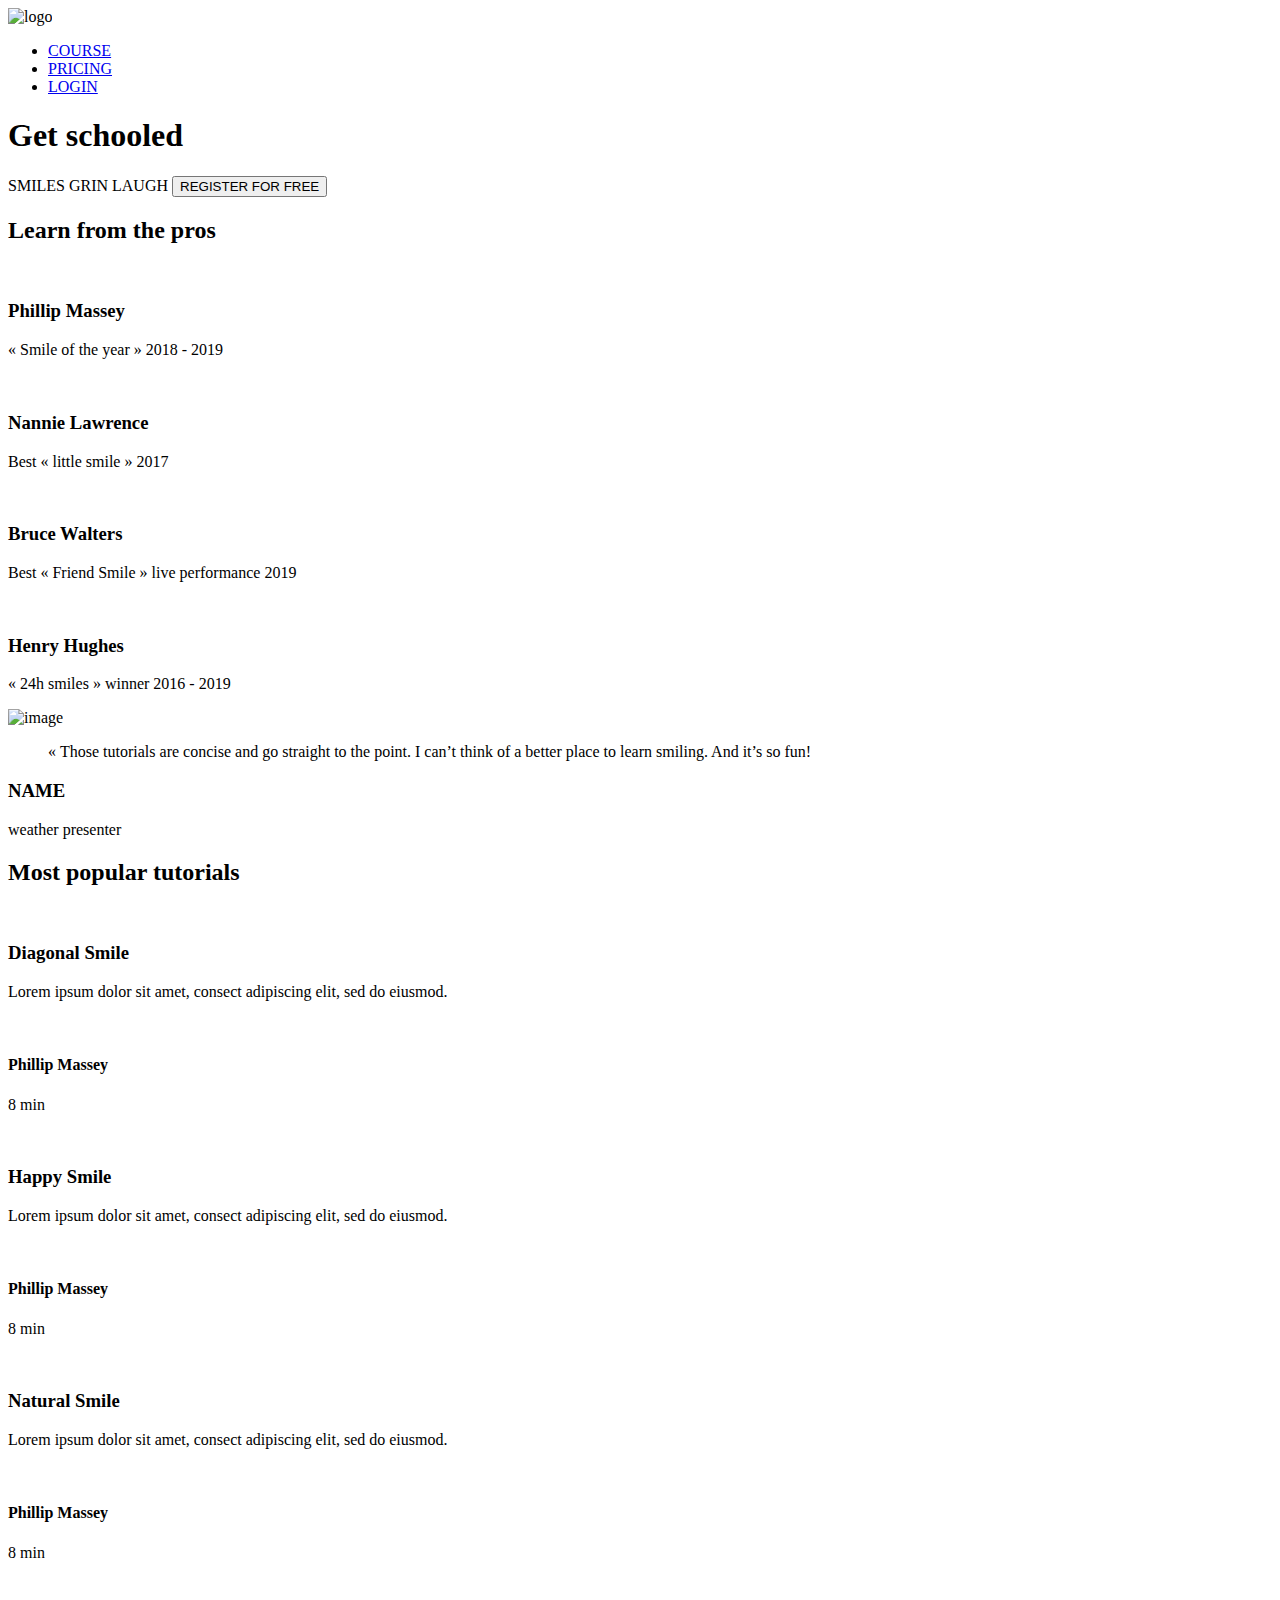
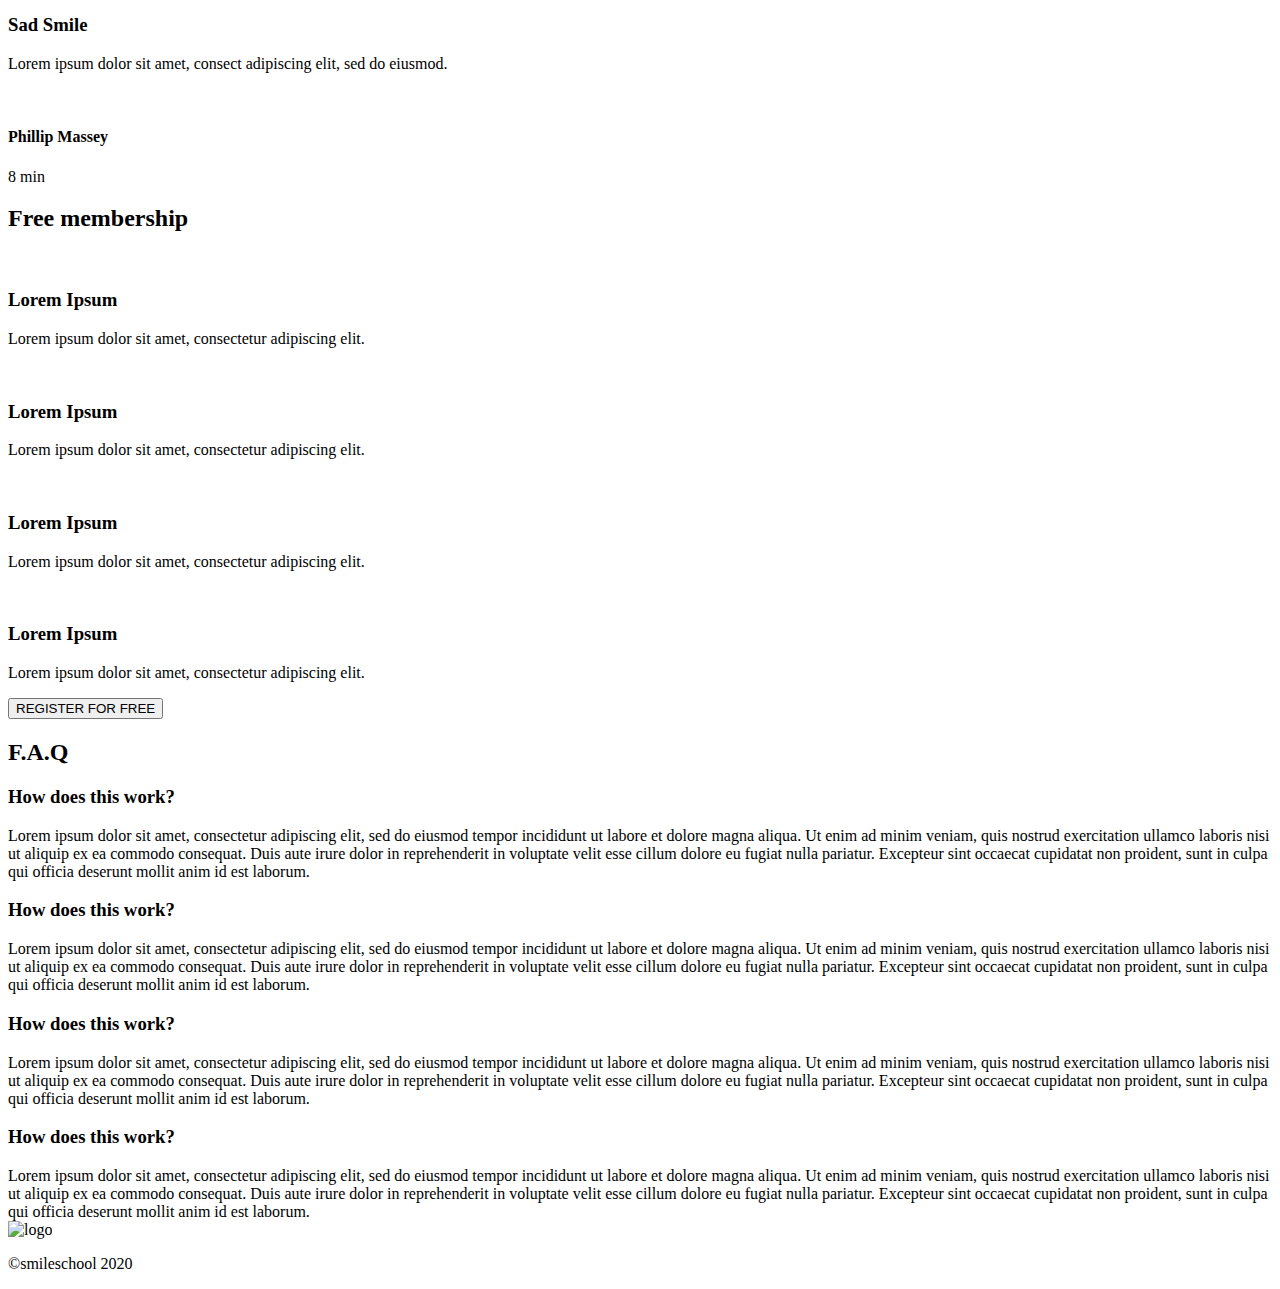
==== css_advanced/index.html @ ab12f5cf "css_advanced" ====
<!DOCTYPE html>
<html lang="en">
<head>
    <meta charset="UTF-8">
    <meta name="viewport" content="width=device-width, initial-scale=1.0">
    <script src="https://kit.fontawesome.com/4a2b055604.js" crossorigin="anonymous"></script>
    <title>Document</title>
</head>
<body>
    <header>
        <nav>
            <img src="https://fakeimg.pl/250x250?text=Sample+Logo" alt="logo">
          
            <ul>
                <li><a href="#">COURSE</a></li>
                <li><a href="#">PRICING</a></li>
                <li><a href="#">LOGIN</a></li>
            </ul>
        </nav>
        
    </header>
    <main>
        <section>
            <div>
                <h1>Get schooled</h1>
                <span>SMILES</span>
                <span>GRIN</span>
                <span>LAUGH</span>
                <button>REGISTER FOR FREE</button>
            </div>
            <div>
                <h2>Learn from the pros</h2>
                <div>
                    <div>
                        <img src="./images/1 (3).png" alt="">
                        <h3>Phillip Massey</h3>
                        <p>« Smile of the year » 2018 - 2019</p>
                    </div>
                    <div>
                        <img src="./images/6.png" alt="">
                        <h3>Nannie Lawrence</h3>
                        <p>Best « little smile » 2017</p>
                    </div>
                    <div>
                        <img src="./images/7.png" alt="">
                        <h3>Bruce Walters</h3>
                        <p>Best « Friend Smile » live performance 2019</p>
                    </div>
                    <div>
                        <img src="./images/8.png" alt="">
                        <h3>Henry Hughes</h3>
                        <p>« 24h smiles » winner 2016 - 2019</p>
                    </div>
                </div>
            </div>
        </section>
        <section>
            <div>
                <img src="./images/Bitmap.png" alt="image">
            </div>
            <div>
                <blockquote>« Those tutorials are concise and go straight to the point. I can’t think of a better place to learn smiling. And it’s so fun!</blockquote>
                <h3>NAME</h3>
                <P>weather presenter</P>
            </div>
        </section>
        <section>
            <h2>Most popular tutorials</h2>
            <div>
                <img src="./images/Bitmap (1).png" alt="">
                <h3>Diagonal Smile</h3>
                <p>Lorem ipsum dolor sit amet, consect adipiscing elit, sed do eiusmod.</p>
                <div>
                    <img src="./images/1 (3).png" alt="">
                    <h4>Phillip Massey</h4>
                </div>
                <div>
                    <div><i class="fa-solid fa-star"></i></div>
                    <div><i class="fa-solid fa-star"></i></div>
                    <div><i class="fa-solid fa-star"></i></div>
                    <div><i class="fa-solid fa-star"></i></div>
                    <div><i class="fa-solid fa-star"></i></div>
                </div>
                <p>8 min</p>
            </div>
            <div>
                <img src="./images/Bitmap (4).png" alt="">
                <h3>Happy Smile</h3>
                <p>Lorem ipsum dolor sit amet, consect adipiscing elit, sed do eiusmod.</p>
                <div>
                    <img src="./images/1 (3).png" alt="">
                    <h4>Phillip Massey</h4>
                </div>
                <div>
                    <div><i class="fa-solid fa-star"></i></div>
                    <div><i class="fa-solid fa-star"></i></div>
                    <div><i class="fa-solid fa-star"></i></div>
                    <div><i class="fa-solid fa-star"></i></div>
                    <div><i class="fa-solid fa-star"></i></div>
                </div>
                <p>8 min</p>
            </div>
            <div>
                <img src="./images/Bitmap (3).png" alt="">
                <h3>Natural Smile</h3>
                <p>Lorem ipsum dolor sit amet, consect adipiscing elit, sed do eiusmod.</p>
                <div>
                    <img src="./images/1 (3).png" alt="">
                    <h4>Phillip Massey</h4>
                </div>
                <div>
                    <div><i class="fa-solid fa-star"></i></div>
                    <div><i class="fa-solid fa-star"></i></div>
                    <div><i class="fa-solid fa-star"></i></div>
                    <div><i class="fa-solid fa-star"></i></div>
                    <div><i class="fa-solid fa-star"></i></div>
                </div>
                <p>8 min</p>
            </div>
            <div>
                <img src="./images/Bitmap (2).png" alt="">
                <h3>Sad Smile</h3>
                <p>Lorem ipsum dolor sit amet, consect adipiscing elit, sed do eiusmod.</p>
                <div>
                    <img src="./images/1 (3).png" alt="">
                    <h4>Phillip Massey</h4>
                </div>
                <div>
                    <div><i class="fa-solid fa-star"></i></div>
                    <div><i class="fa-solid fa-star"></i></div>
                    <div><i class="fa-solid fa-star"></i></div>
                    <div><i class="fa-solid fa-star"></i></div>
                    <div><i class="fa-solid fa-star"></i></div>
                </div>
                <p>8 min</p>
            </div>
        </section>
        <section>
            <h2>Free membership</h2>
            <div>
                <img src="./images/smile.svg" alt="">
                <h3>Lorem Ipsum</h3>
                <p>Lorem ipsum dolor sit amet, consectetur adipiscing elit.</p>
            </div>
            <div>
                <img src="./images/smile.svg" alt="">
                <h3>Lorem Ipsum</h3>
                <p>Lorem ipsum dolor sit amet, consectetur adipiscing elit.</p>
            </div>
            <div>
                <img src="./images/smile.svg" alt="">
                <h3>Lorem Ipsum</h3>
                <p>Lorem ipsum dolor sit amet, consectetur adipiscing elit.</p>
            </div>
            <div>
                <img src="./images/smile.svg" alt="">
                <h3>Lorem Ipsum</h3>
                <p>Lorem ipsum dolor sit amet, consectetur adipiscing elit.</p>
            </div>
            <button>REGISTER FOR FREE</button>
        </section>
        <section>
            <h2>F.A.Q</h2>
            <div>
                <div>
                    <div>
                        <h3>How does this work?</h3>
                    </div>
                    <div>
                        Lorem ipsum dolor sit amet, consectetur adipiscing elit, sed do eiusmod tempor incididunt ut labore et dolore magna aliqua. Ut enim ad minim veniam, quis nostrud exercitation ullamco laboris nisi ut aliquip ex ea commodo consequat. Duis aute irure dolor in reprehenderit in voluptate velit esse cillum dolore eu fugiat nulla pariatur. Excepteur sint occaecat cupidatat non proident, sunt in culpa qui officia deserunt mollit anim id est laborum.
                    </div>

                    <div>
                        <h3>How does this work?</h3>
                    </div>
                    <div>
                        Lorem ipsum dolor sit amet, consectetur adipiscing elit, sed do eiusmod tempor incididunt ut labore et dolore magna aliqua. Ut enim ad minim veniam, quis nostrud exercitation ullamco laboris nisi ut aliquip ex ea commodo consequat. Duis aute irure dolor in reprehenderit in voluptate velit esse cillum dolore eu fugiat nulla pariatur. Excepteur sint occaecat cupidatat non proident, sunt in culpa qui officia deserunt mollit anim id est laborum.
                    </div>
                </div>
                <div>
                    <div>
                        <h3>How does this work?</h3>
                    </div>
                    <div>
                        Lorem ipsum dolor sit amet, consectetur adipiscing elit, sed do eiusmod tempor incididunt ut labore et dolore magna aliqua. Ut enim ad minim veniam, quis nostrud exercitation ullamco laboris nisi ut aliquip ex ea commodo consequat. Duis aute irure dolor in reprehenderit in voluptate velit esse cillum dolore eu fugiat nulla pariatur. Excepteur sint occaecat cupidatat non proident, sunt in culpa qui officia deserunt mollit anim id est laborum.
                    </div>
                    <div>
                        <h3>How does this work?</h3>
                    </div>
                    <div>
                        Lorem ipsum dolor sit amet, consectetur adipiscing elit, sed do eiusmod tempor incididunt ut labore et dolore magna aliqua. Ut enim ad minim veniam, quis nostrud exercitation ullamco laboris nisi ut aliquip ex ea commodo consequat. Duis aute irure dolor in reprehenderit in voluptate velit esse cillum dolore eu fugiat nulla pariatur. Excepteur sint occaecat cupidatat non proident, sunt in culpa qui officia deserunt mollit anim id est laborum.
                    </div>
                </div>
            </div>
        </section>
    </main>
    <footer>
        <section>
            <div>
                <img src="https://fakeimg.pl/250x250?text=Sample+Logo" alt="logo">
                <div>
                    <i class="fa-brands fa-facebook"></i>
                    <i class="fa-brands fa-twitter"></i>
                    <i class="fa-brands fa-instagram"></i>
                </div>
            </div>
            <p>©smileschool 2020</p>
        </section>
    </footer>
</body>
</html>
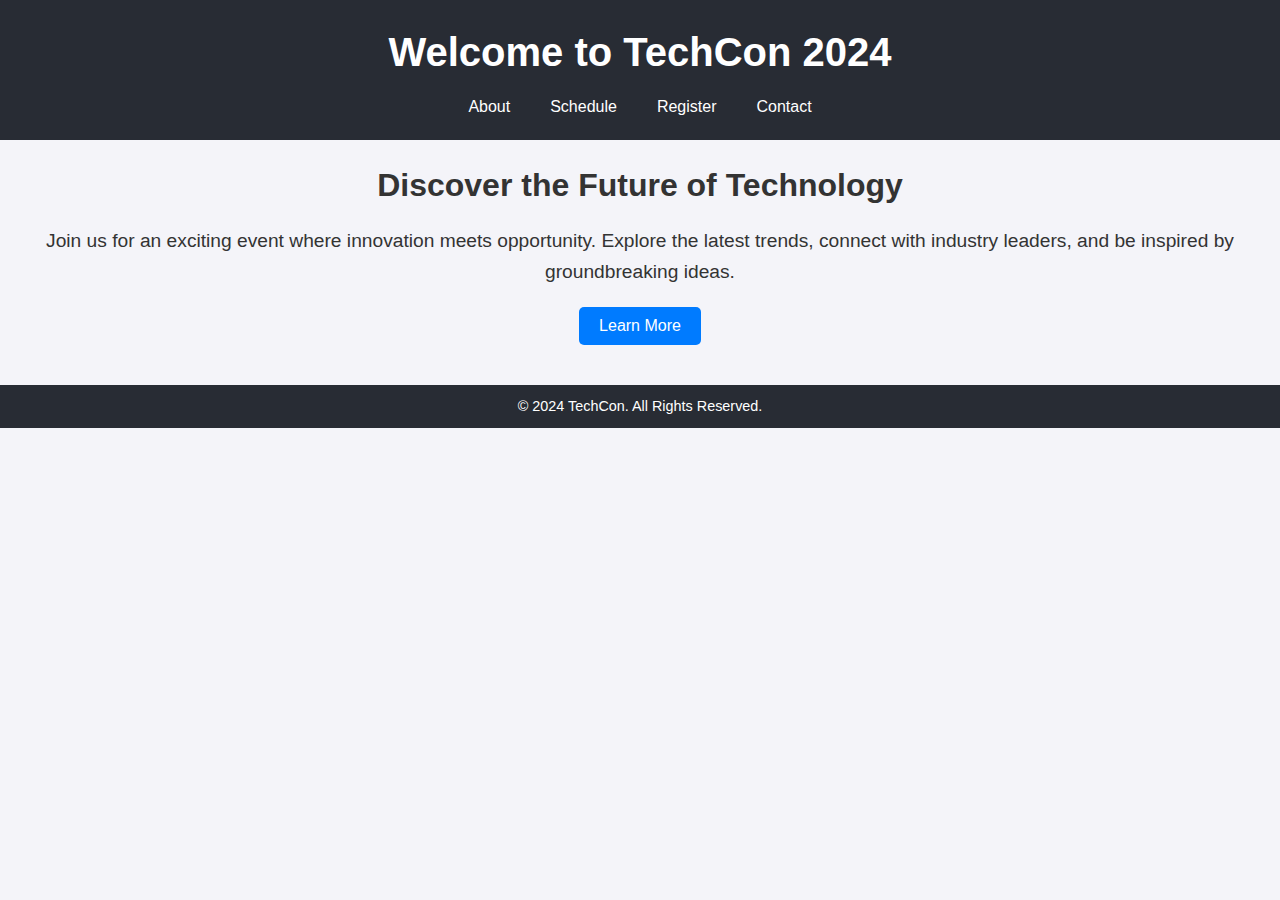
==== commit e7e86140: "css_advanced" ====
--- a/css_advanced/index.html
+++ b/css_advanced/index.html
@@ -3,209 +3,36 @@
 <head>
     <meta charset="UTF-8">
     <meta name="viewport" content="width=device-width, initial-scale=1.0">
-    <script src="https://kit.fontawesome.com/4a2b055604.js" crossorigin="anonymous"></script>
-    <title>Document</title>
+    <title>TechCon 2024</title>
+    <!-- Link to the CSS file -->
+    <link rel="stylesheet" href="styles.css">
 </head>
 <body>
+    <!-- Header Section -->
     <header>
+        <h1>Welcome to TechCon 2024</h1>
         <nav>
-            <img src="https://fakeimg.pl/250x250?text=Sample+Logo" alt="logo">
-          
             <ul>
-                <li><a href="#">COURSE</a></li>
-                <li><a href="#">PRICING</a></li>
-                <li><a href="#">LOGIN</a></li>
+                <li><a href="about.html">About</a></li>
+                <li><a href="schedule.html">Schedule</a></li>
+                <li><a href="register.html">Register</a></li>
+                <li><a href="contact.html">Contact</a></li>
             </ul>
         </nav>
-        
     </header>
+
+    <!-- Main Content -->
     <main>
-        <section>
-            <div>
-                <h1>Get schooled</h1>
-                <span>SMILES</span>
-                <span>GRIN</span>
-                <span>LAUGH</span>
-                <button>REGISTER FOR FREE</button>
-            </div>
-            <div>
-                <h2>Learn from the pros</h2>
-                <div>
-                    <div>
-                        <img src="./images/1 (3).png" alt="">
-                        <h3>Phillip Massey</h3>
-                        <p>« Smile of the year » 2018 - 2019</p>
-                    </div>
-                    <div>
-                        <img src="./images/6.png" alt="">
-                        <h3>Nannie Lawrence</h3>
-                        <p>Best « little smile » 2017</p>
-                    </div>
-                    <div>
-                        <img src="./images/7.png" alt="">
-                        <h3>Bruce Walters</h3>
-                        <p>Best « Friend Smile » live performance 2019</p>
-                    </div>
-                    <div>
-                        <img src="./images/8.png" alt="">
-                        <h3>Henry Hughes</h3>
-                        <p>« 24h smiles » winner 2016 - 2019</p>
-                    </div>
-                </div>
-            </div>
-        </section>
-        <section>
-            <div>
-                <img src="./images/Bitmap.png" alt="image">
-            </div>
-            <div>
-                <blockquote>« Those tutorials are concise and go straight to the point. I can’t think of a better place to learn smiling. And it’s so fun!</blockquote>
-                <h3>NAME</h3>
-                <P>weather presenter</P>
-            </div>
-        </section>
-        <section>
-            <h2>Most popular tutorials</h2>
-            <div>
-                <img src="./images/Bitmap (1).png" alt="">
-                <h3>Diagonal Smile</h3>
-                <p>Lorem ipsum dolor sit amet, consect adipiscing elit, sed do eiusmod.</p>
-                <div>
-                    <img src="./images/1 (3).png" alt="">
-                    <h4>Phillip Massey</h4>
-                </div>
-                <div>
-                    <div><i class="fa-solid fa-star"></i></div>
-                    <div><i class="fa-solid fa-star"></i></div>
-                    <div><i class="fa-solid fa-star"></i></div>
-                    <div><i class="fa-solid fa-star"></i></div>
-                    <div><i class="fa-solid fa-star"></i></div>
-                </div>
-                <p>8 min</p>
-            </div>
-            <div>
-                <img src="./images/Bitmap (4).png" alt="">
-                <h3>Happy Smile</h3>
-                <p>Lorem ipsum dolor sit amet, consect adipiscing elit, sed do eiusmod.</p>
-                <div>
-                    <img src="./images/1 (3).png" alt="">
-                    <h4>Phillip Massey</h4>
-                </div>
-                <div>
-                    <div><i class="fa-solid fa-star"></i></div>
-                    <div><i class="fa-solid fa-star"></i></div>
-                    <div><i class="fa-solid fa-star"></i></div>
-                    <div><i class="fa-solid fa-star"></i></div>
-                    <div><i class="fa-solid fa-star"></i></div>
-                </div>
-                <p>8 min</p>
-            </div>
-            <div>
-                <img src="./images/Bitmap (3).png" alt="">
-                <h3>Natural Smile</h3>
-                <p>Lorem ipsum dolor sit amet, consect adipiscing elit, sed do eiusmod.</p>
-                <div>
-                    <img src="./images/1 (3).png" alt="">
-                    <h4>Phillip Massey</h4>
-                </div>
-                <div>
-                    <div><i class="fa-solid fa-star"></i></div>
-                    <div><i class="fa-solid fa-star"></i></div>
-                    <div><i class="fa-solid fa-star"></i></div>
-                    <div><i class="fa-solid fa-star"></i></div>
-                    <div><i class="fa-solid fa-star"></i></div>
-                </div>
-                <p>8 min</p>
-            </div>
-            <div>
-                <img src="./images/Bitmap (2).png" alt="">
-                <h3>Sad Smile</h3>
-                <p>Lorem ipsum dolor sit amet, consect adipiscing elit, sed do eiusmod.</p>
-                <div>
-                    <img src="./images/1 (3).png" alt="">
-                    <h4>Phillip Massey</h4>
-                </div>
-                <div>
-                    <div><i class="fa-solid fa-star"></i></div>
-                    <div><i class="fa-solid fa-star"></i></div>
-                    <div><i class="fa-solid fa-star"></i></div>
-                    <div><i class="fa-solid fa-star"></i></div>
-                    <div><i class="fa-solid fa-star"></i></div>
-                </div>
-                <p>8 min</p>
-            </div>
-        </section>
-        <section>
-            <h2>Free membership</h2>
-            <div>
-                <img src="./images/smile.svg" alt="">
-                <h3>Lorem Ipsum</h3>
-                <p>Lorem ipsum dolor sit amet, consectetur adipiscing elit.</p>
-            </div>
-            <div>
-                <img src="./images/smile.svg" alt="">
-                <h3>Lorem Ipsum</h3>
-                <p>Lorem ipsum dolor sit amet, consectetur adipiscing elit.</p>
-            </div>
-            <div>
-                <img src="./images/smile.svg" alt="">
-                <h3>Lorem Ipsum</h3>
-                <p>Lorem ipsum dolor sit amet, consectetur adipiscing elit.</p>
-            </div>
-            <div>
-                <img src="./images/smile.svg" alt="">
-                <h3>Lorem Ipsum</h3>
-                <p>Lorem ipsum dolor sit amet, consectetur adipiscing elit.</p>
-            </div>
-            <button>REGISTER FOR FREE</button>
-        </section>
-        <section>
-            <h2>F.A.Q</h2>
-            <div>
-                <div>
-                    <div>
-                        <h3>How does this work?</h3>
-                    </div>
-                    <div>
-                        Lorem ipsum dolor sit amet, consectetur adipiscing elit, sed do eiusmod tempor incididunt ut labore et dolore magna aliqua. Ut enim ad minim veniam, quis nostrud exercitation ullamco laboris nisi ut aliquip ex ea commodo consequat. Duis aute irure dolor in reprehenderit in voluptate velit esse cillum dolore eu fugiat nulla pariatur. Excepteur sint occaecat cupidatat non proident, sunt in culpa qui officia deserunt mollit anim id est laborum.
-                    </div>
-
-                    <div>
-                        <h3>How does this work?</h3>
-                    </div>
-                    <div>
-                        Lorem ipsum dolor sit amet, consectetur adipiscing elit, sed do eiusmod tempor incididunt ut labore et dolore magna aliqua. Ut enim ad minim veniam, quis nostrud exercitation ullamco laboris nisi ut aliquip ex ea commodo consequat. Duis aute irure dolor in reprehenderit in voluptate velit esse cillum dolore eu fugiat nulla pariatur. Excepteur sint occaecat cupidatat non proident, sunt in culpa qui officia deserunt mollit anim id est laborum.
-                    </div>
-                </div>
-                <div>
-                    <div>
-                        <h3>How does this work?</h3>
-                    </div>
-                    <div>
-                        Lorem ipsum dolor sit amet, consectetur adipiscing elit, sed do eiusmod tempor incididunt ut labore et dolore magna aliqua. Ut enim ad minim veniam, quis nostrud exercitation ullamco laboris nisi ut aliquip ex ea commodo consequat. Duis aute irure dolor in reprehenderit in voluptate velit esse cillum dolore eu fugiat nulla pariatur. Excepteur sint occaecat cupidatat non proident, sunt in culpa qui officia deserunt mollit anim id est laborum.
-                    </div>
-                    <div>
-                        <h3>How does this work?</h3>
-                    </div>
-                    <div>
-                        Lorem ipsum dolor sit amet, consectetur adipiscing elit, sed do eiusmod tempor incididunt ut labore et dolore magna aliqua. Ut enim ad minim veniam, quis nostrud exercitation ullamco laboris nisi ut aliquip ex ea commodo consequat. Duis aute irure dolor in reprehenderit in voluptate velit esse cillum dolore eu fugiat nulla pariatur. Excepteur sint occaecat cupidatat non proident, sunt in culpa qui officia deserunt mollit anim id est laborum.
-                    </div>
-                </div>
-            </div>
+        <section id="welcome">
+            <h2>Discover the Future of Technology</h2>
+            <p>Join us for an exciting event where innovation meets opportunity. Explore the latest trends, connect with industry leaders, and be inspired by groundbreaking ideas.</p>
+            <button>Learn More</button>
         </section>
     </main>
+
+    <!-- Footer Section -->
     <footer>
-        <section>
-            <div>
-                <img src="https://fakeimg.pl/250x250?text=Sample+Logo" alt="logo">
-                <div>
-                    <i class="fa-brands fa-facebook"></i>
-                    <i class="fa-brands fa-twitter"></i>
-                    <i class="fa-brands fa-instagram"></i>
-                </div>
-            </div>
-            <p>©smileschool 2020</p>
-        </section>
+        <p>&copy; 2024 TechCon. All Rights Reserved.</p>
     </footer>
 </body>
-</html>+</html>
--- a/css_advanced/styles.css
+++ b/css_advanced/styles.css
@@ -0,0 +1,88 @@
+/* General Reset */
+* {
+    margin: 0;
+    padding: 0;
+    box-sizing: border-box;
+}
+
+/* Body Styling */
+body {
+    font-family: Arial, sans-serif;
+    color: #333;
+    line-height: 1.6;
+    background-color: #f4f4f9;
+}
+
+/* Header */
+header {
+    background-color: #282c34;
+    color: #ffffff;
+    padding: 20px 0;
+    text-align: center;
+}
+
+header h1 {
+    font-size: 2.5rem;
+    margin-bottom: 10px;
+}
+
+header nav ul {
+    list-style: none;
+    display: flex;
+    justify-content: center;
+    gap: 20px;
+}
+
+header nav ul li a {
+    color: #ffffff;
+    text-decoration: none;
+    font-size: 1rem;
+    padding: 5px 10px;
+    transition: background-color 0.3s ease;
+}
+
+header nav ul li a:hover {
+    background-color: #444;
+    border-radius: 5px;
+}
+
+/* Main Section */
+main {
+    padding: 20px;
+    text-align: center;
+}
+
+main h2 {
+    font-size: 2rem;
+    margin-bottom: 15px;
+}
+
+main p {
+    font-size: 1.2rem;
+    margin-bottom: 20px;
+}
+
+main button {
+    padding: 10px 20px;
+    font-size: 1rem;
+    background-color: #007bff;
+    color: #fff;
+    border: none;
+    border-radius: 5px;
+    cursor: pointer;
+    transition: background-color 0.3s ease;
+}
+
+main button:hover {
+    background-color: #0056b3;
+}
+
+/* Footer */
+footer {
+    background-color: #282c34;
+    color: #ffffff;
+    text-align: center;
+    padding: 10px 0;
+    margin-top: 20px;
+    font-size: 0.9rem;
+}
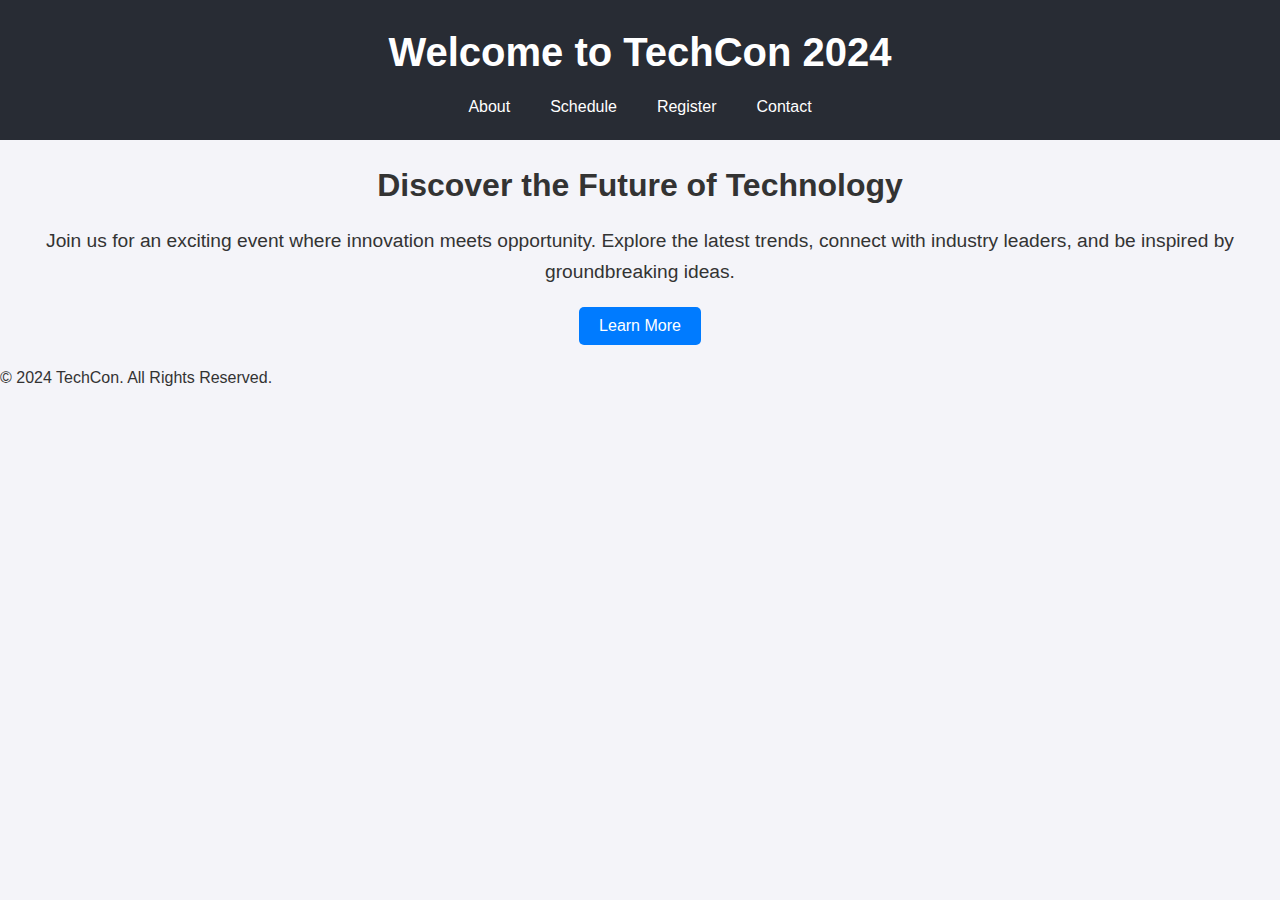
==== commit 3dee15e4: "css_advanced" ====
--- a/css_advanced/index.html
+++ b/css_advanced/index.html
@@ -31,7 +31,7 @@
     </main>
 
     <!-- Footer Section -->
-    <footer>
+    <footerclass="works_on_smartphone">
         <p>&copy; 2024 TechCon. All Rights Reserved.</p>
     </footer>
 </body>
--- a/css_advanced/styles.css
+++ b/css_advanced/styles.css
@@ -60,6 +60,13 @@
 main p {
     font-size: 1.2rem;
     margin-bottom: 20px;
+    * works_on_smartphone Class */
+.works_on_smartphone {
+    padding: 15px;
+    font-size: 1rem;
+    text-align: center;
+    margin: 10px auto;
+}
 }
 
 main button {
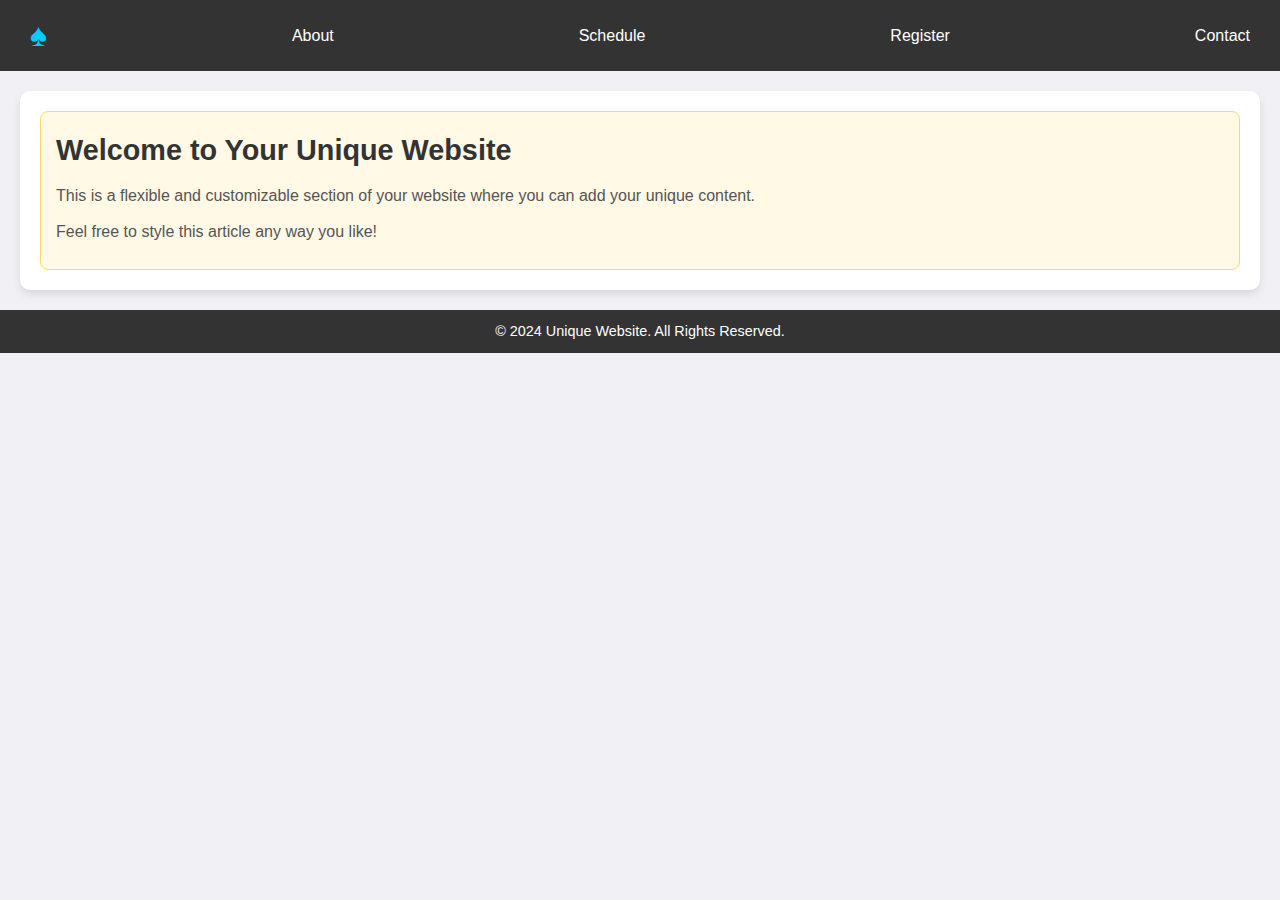
==== commit 35e968ba: "Replaced old code with updated HTML and CSS" ====
--- a/css_advanced/index.html
+++ b/css_advanced/index.html
@@ -3,16 +3,16 @@
 <head>
     <meta charset="UTF-8">
     <meta name="viewport" content="width=device-width, initial-scale=1.0">
-    <title>TechCon 2024</title>
-    <!-- Link to the CSS file -->
+    <title>Unique Website</title>
     <link rel="stylesheet" href="styles.css">
 </head>
 <body>
     <!-- Header Section -->
     <header>
-        <h1>Welcome to TechCon 2024</h1>
         <nav>
+            <!-- Logo -->
             <ul>
+                <li class="logo">&spades; <!-- Unicode character as logo --></li>
                 <li><a href="about.html">About</a></li>
                 <li><a href="schedule.html">Schedule</a></li>
                 <li><a href="register.html">Register</a></li>
@@ -23,16 +23,16 @@
 
     <!-- Main Content -->
     <main>
-        <section id="welcome">
-            <h2>Discover the Future of Technology</h2>
-            <p>Join us for an exciting event where innovation meets opportunity. Explore the latest trends, connect with industry leaders, and be inspired by groundbreaking ideas.</p>
-            <button>Learn More</button>
-        </section>
+        <article>
+            <h1>Welcome to Your Unique Website</h1>
+            <p>This is a flexible and customizable section of your website where you can add your unique content.</p>
+            <p>Feel free to style this article any way you like!</p>
+        </article>
     </main>
 
     <!-- Footer Section -->
-    <footerclass="works_on_smartphone">
-        <p>&copy; 2024 TechCon. All Rights Reserved.</p>
+    <footer>
+        <p>&copy; 2024 Unique Website. All Rights Reserved.</p>
     </footer>
 </body>
 </html>
--- a/css_advanced/styles.css
+++ b/css_advanced/styles.css
@@ -8,88 +8,94 @@
 /* Body Styling */
 body {
     font-family: Arial, sans-serif;
+    background-color: #f0f0f5;
     color: #333;
     line-height: 1.6;
-    background-color: #f4f4f9;
 }
 
 /* Header */
 header {
-    background-color: #282c34;
-    color: #ffffff;
-    padding: 20px 0;
-    text-align: center;
-}
-
-header h1 {
-    font-size: 2.5rem;
-    margin-bottom: 10px;
+    background-color: #333;
+    color: white;
+    padding: 10px 0;
 }
 
 header nav ul {
+    display: flex;
+    justify-content: space-between;
+    align-items: center;
     list-style: none;
-    display: flex;
-    justify-content: center;
-    gap: 20px;
+    padding: 0 20px;
+}
+
+header nav ul li {
+    margin: 0 10px;
 }
 
 header nav ul li a {
-    color: #ffffff;
     text-decoration: none;
+    color: white;
     font-size: 1rem;
-    padding: 5px 10px;
-    transition: background-color 0.3s ease;
+    transition: color 0.3s ease;
 }
 
 header nav ul li a:hover {
-    background-color: #444;
-    border-radius: 5px;
+    color: #00ccff;
+}
+
+/* Logo Styling */
+.logo {
+    font-size: 2rem;
+    color: #00ccff;
+    font-weight: bold;
 }
 
 /* Main Section */
 main {
     padding: 20px;
-    text-align: center;
+    background-color: white;
+    margin: 20px;
+    border-radius: 10px;
+    box-shadow: 0 4px 8px rgba(0, 0, 0, 0.1);
 }
 
-main h2 {
-    font-size: 2rem;
-    margin-bottom: 15px;
+article {
+    background-color: #fff9e6;
+    padding: 15px;
+    border-radius: 8px;
+    border: 1px solid #ffd966;
 }
 
-main p {
-    font-size: 1.2rem;
-    margin-bottom: 20px;
-    * works_on_smartphone Class */
-.works_on_smartphone {
-    padding: 15px;
-    font-size: 1rem;
-    text-align: center;
-    margin: 10px auto;
-}
+article h1 {
+    color: #333;
+    font-size: 1.8rem;
+    margin-bottom: 10px;
 }
 
-main button {
-    padding: 10px 20px;
+article p {
     font-size: 1rem;
-    background-color: #007bff;
-    color: #fff;
-    border: none;
-    border-radius: 5px;
-    cursor: pointer;
-    transition: background-color 0.3s ease;
-}
-
-main button:hover {
-    background-color: #0056b3;
+    margin-bottom: 10px;
+    color: #555;
 }
 
 /* Footer */
 footer {
-    background-color: #282c34;
-    color: #ffffff;
+    background-color: #333;
+    color: white;
     text-align: center;
     padding: 10px 0;
     margin-top: 20px;
     font-size: 0.9rem;
 }
+
+/* Responsive Design */
+@media (max-width: 768px) {
+    header nav ul {
+        flex-direction: column;
+        align-items: flex-start;
+    }
+
+    .logo {
+        margin-bottom: 10px;
+    }
+}
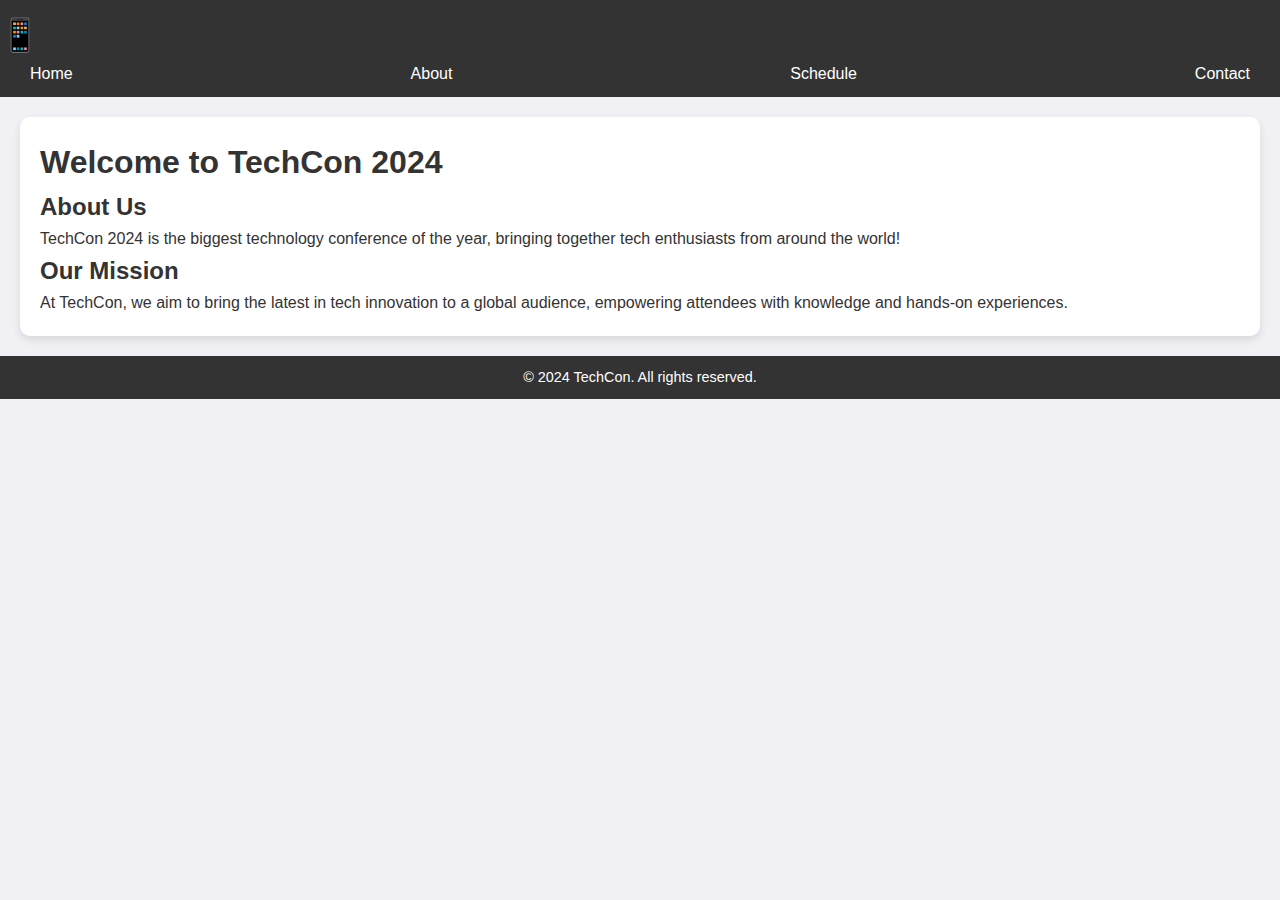
==== commit bd6c624f: "Add new HTML project files to css_advanced directory" ====
--- a/css_advanced/index.html
+++ b/css_advanced/index.html
@@ -3,36 +3,37 @@
 <head>
     <meta charset="UTF-8">
     <meta name="viewport" content="width=device-width, initial-scale=1.0">
-    <title>Unique Website</title>
+    <title>TechCon 2024</title>
     <link rel="stylesheet" href="styles.css">
 </head>
 <body>
-    <!-- Header Section -->
     <header>
+        <div class="logo">📱</div>
         <nav>
-            <!-- Logo -->
             <ul>
-                <li class="logo">&spades; <!-- Unicode character as logo --></li>
+                <li><a href="index.html">Home</a></li>
                 <li><a href="about.html">About</a></li>
                 <li><a href="schedule.html">Schedule</a></li>
-                <li><a href="register.html">Register</a></li>
                 <li><a href="contact.html">Contact</a></li>
             </ul>
         </nav>
     </header>
 
-    <!-- Main Content -->
     <main>
-        <article>
-            <h1>Welcome to Your Unique Website</h1>
-            <p>This is a flexible and customizable section of your website where you can add your unique content.</p>
-            <p>Feel free to style this article any way you like!</p>
-        </article>
+        <h1>Welcome to TechCon 2024</h1>
+        <section>
+            <h2>About Us</h2>
+            <p>TechCon 2024 is the biggest technology conference of the year, bringing together tech enthusiasts from around the world!</p>
+        </section>
+
+        <section>
+            <h2>Our Mission</h2>
+            <p>At TechCon, we aim to bring the latest in tech innovation to a global audience, empowering attendees with knowledge and hands-on experiences.</p>
+        </section>
     </main>
 
-    <!-- Footer Section -->
     <footer>
-        <p>&copy; 2024 Unique Website. All Rights Reserved.</p>
+        <p>&copy; 2024 TechCon. All rights reserved.</p>
     </footer>
 </body>
 </html>
